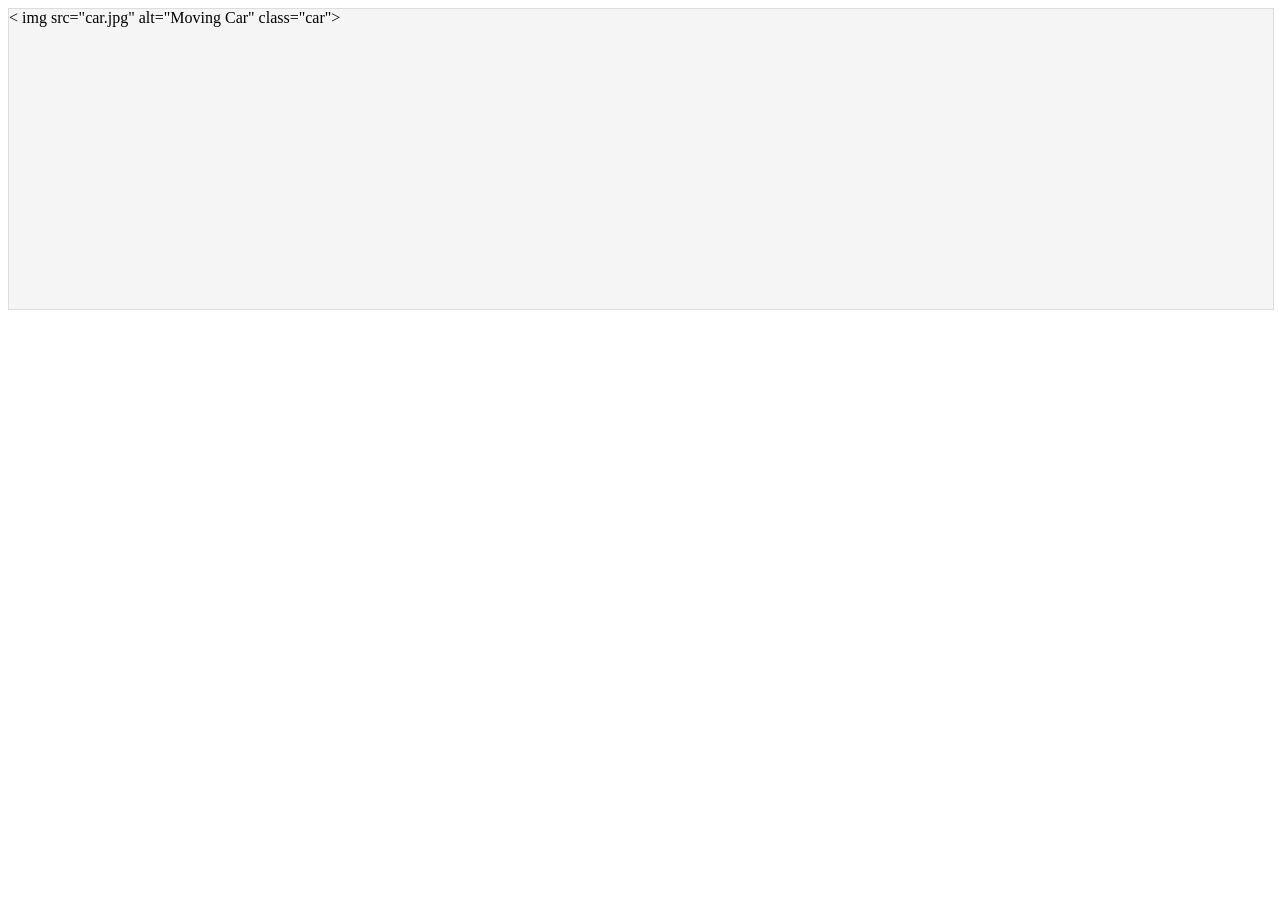
==== car.html @ cf1d506a "Add car animation" ====
<!DOCTYPE html>
<html lang="en">
<head>
    <meta charset="UTF-8">
    <title>Car Animation with car.jpg</title>
    <style>
        /* 动画容器：模拟道路 */
        .road {
            width: 100%;
            height: 300px;
            background-color: #f5f5f5;
            position: relative;
            overflow: hidden;
            border: 1px solid #ddd;
        }

        /* 小汽车样式：直接用你的car.jpg */
        .car {
            width: 120px; /* 可根据你的图片大小调整 */
            height: auto;
            position: absolute;
            bottom: 50px;
            left: -150px; /* 初始在屏幕左侧外，准备驶入 */
            animation: drive 6s linear infinite;
        }

        /* 动画关键帧：从左到右循环移动 */
        @keyframes drive {
            0% {
                left: -150px; /* 起点：屏幕外左侧 */
            }
            100% {
                left: 100%; /* 终点：屏幕外右侧 */
            }
        }
    </style>
</head>
<body>
    <div class="road">
        <!-- 直接引用你的car.jpg图片 -->
        < img src="car.jpg" alt="Moving Car" class="car">
    </div>
</body>
</html>
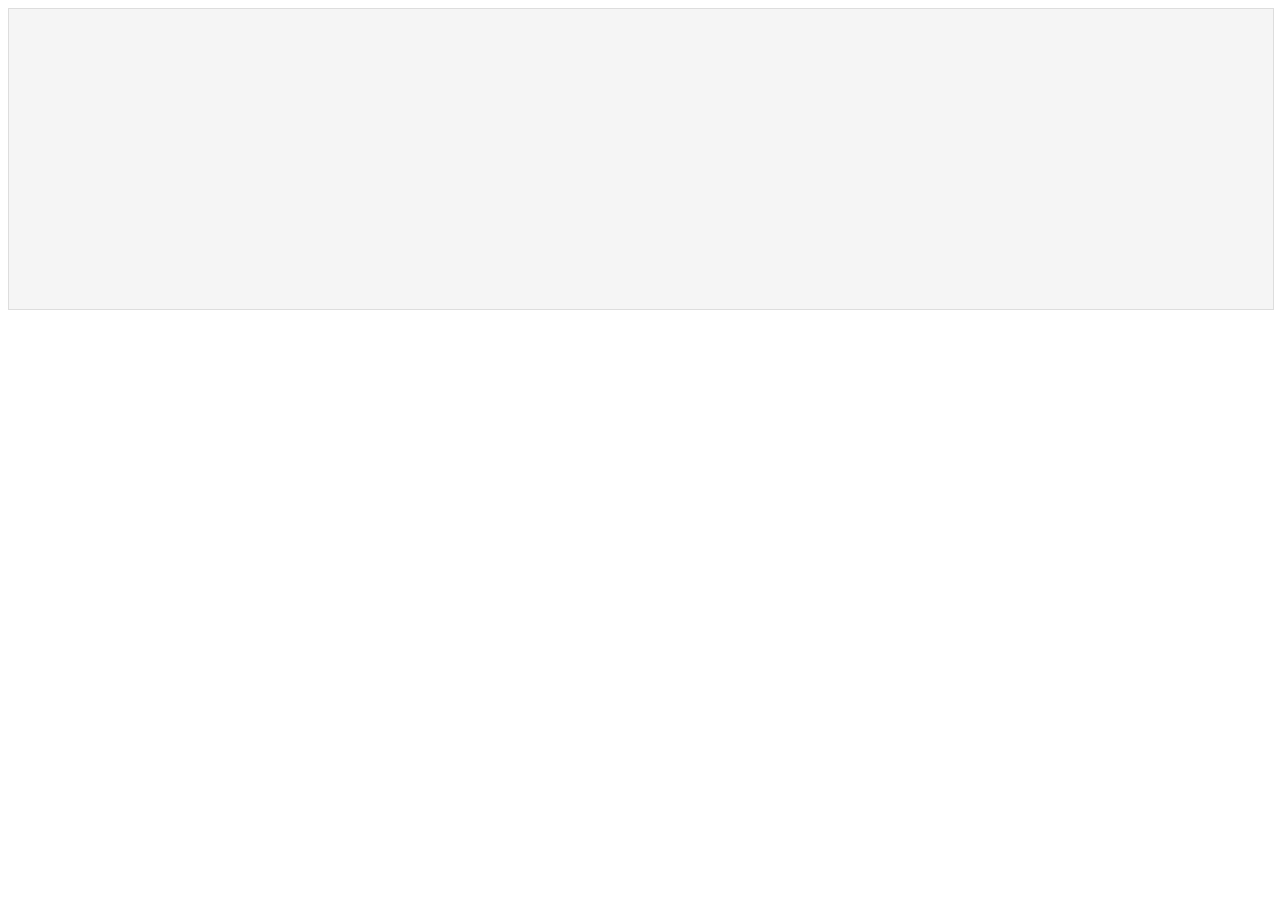
==== commit e0815671: "Update car.html" ====
--- a/car.html
+++ b/car.html
@@ -38,7 +38,7 @@
 <body>
     <div class="road">
         <!-- 直接引用你的car.jpg图片 -->
-        < img src="car.jpg" alt="Moving Car" class="car">
+        <img src="car.jpg" alt="Moving Car" class="car">
     </div>
 </body>
-</html>+</html>
